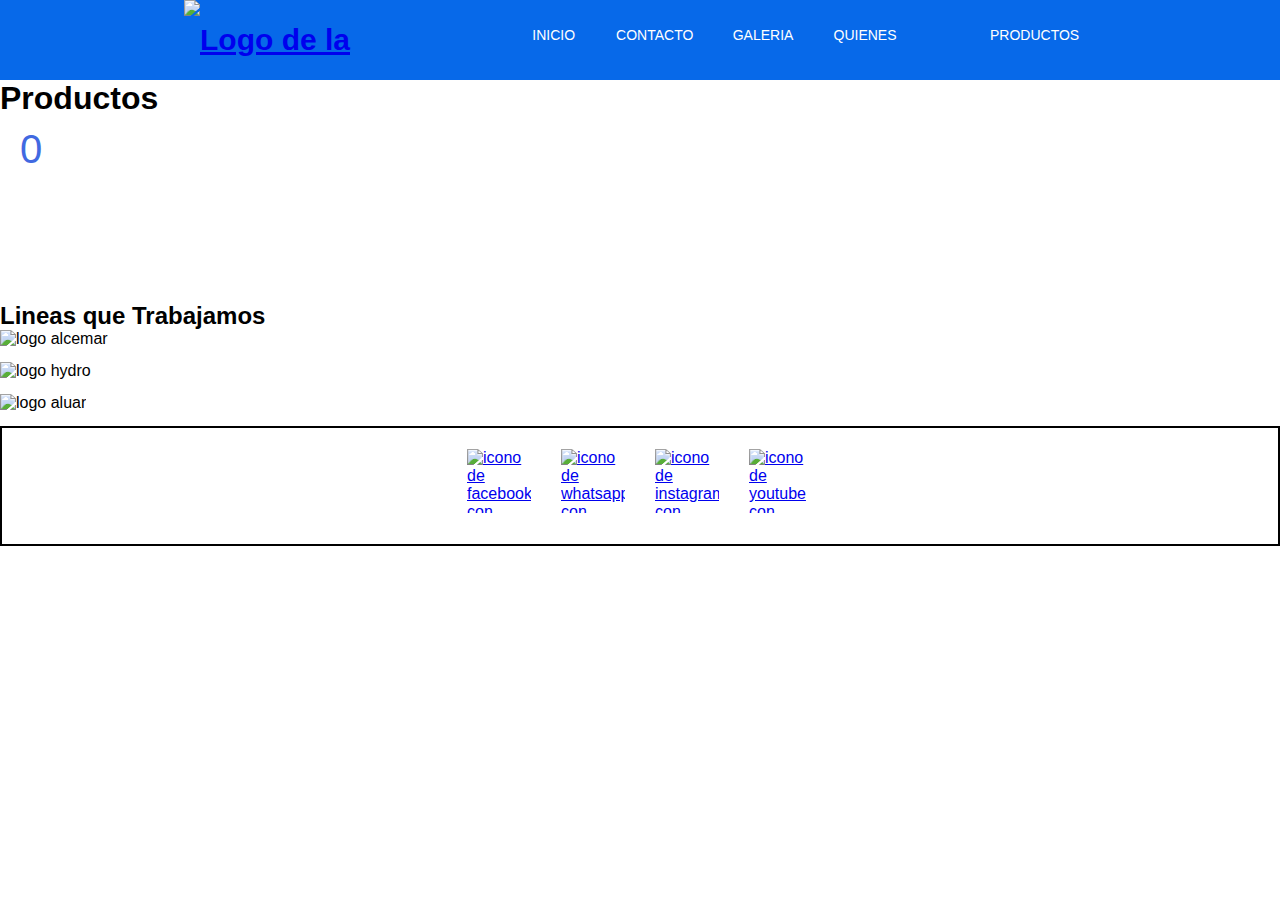
==== pages/productos.html @ c854fc82 "a ver" ====
<!DOCTYPE html>
<html lang="es">

<head>
    <meta charset="UTF-8">
    <meta http-equiv="X-UA-Compatible" content="IE=edge">
    <meta name="viewport" content="width=device-width, initial-scale=1.0">
    <meta name="keywords" content="HTML, JS, PROGRAMACION, CODERHOUSE, MI PRIMER PAGINA, Abertura de aluminio">
    <title>Productos Mendieta Aberturas</title>
    <meta name="description"
        content="Esta es mi Primer pagina web tratando sobre la exposicion y contacto de aberturas de aluminio, esta pagina fue desarrollada con ayuda del curso de desarrollo web de coder house">
    <!-- CSS only -->
    <link href="https://cdn.jsdelivr.net/npm/bootstrap@5.2.2/dist/css/bootstrap.min.css" rel="stylesheet"
        integrity="sha384-Zenh87qX5JnK2Jl0vWa8Ck2rdkQ2Bzep5IDxbcnCeuOxjzrPF/et3URy9Bv1WTRi" crossorigin="anonymous">
    <link rel="stylesheet" href="../css/main.css">
    <link rel="preconnect" href="https://fonts.gstatic.com">
    <link href="https://fonts.googleapis.com/css2?family=Roboto:wght@400;700&display=swap" rel="stylesheet">
    <!-- CSS only -->
    <script src="https://kit.fontawesome.com/df59baf6b8.js" crossorigin="anonymous"></script>
    <script defer src="../scripts/stock.js"></script>
    <script defer src="../scripts/modal.js"></script>
    <script defer src="../scripts/app.js"></script>
    <script defer src="../scripts/fetch.js"></script>
</head>

<body class="container-fluid px-0">
    <header class="header">
        <nav class="nav">
            <div class="logo">
                <a href="../index.html">
                    <img src="../media/images/logoescritorio.png" alt="Logo de la empresa" class="anchologo">
                </a>
            </div>
            <button class="nav-toggle " aria-label="Abrir menú">
                <i class="fas fa-bars"></i>
            </button>
            <ul class="nav-menu">
                <li class="nav-menu-item">
                    <a href="../index.html" class="nav-menu-link nav-link nav-menu-link_active">Inicio</a>
                </li>
                <li class="nav-menu-item">
                    <a href="../pages/contacto.html" class="nav-menu-link nav-link">Contacto</a>
                </li>
                <li class="nav-menu-item">
                    <a href="../pages/galeria.html" class="nav-menu-link nav-link">galeria</a>
                </li>
                <li class="nav-menu-item">
                    <a href="../pages/quienes_somos.html" class="nav-menu-link nav-link">Quienes somos</a>
                </li>
                <li class="nav-menu-item">
                    <a href="../pages/productos.html" class="nav-menu-link nav-link">Productos</a>
                </li>
            </ul>
        </nav>
    </header>
    <div class="container text-center">
        <div class="row align-items-center">
          <div class="col">
            <h1>Productos</h1>
          </div>
          <div class="col">
            <button id="boton-carrito"><i class="fas fa-shopping-cart"></i><span id="contadorCarrito">0</span></button>
          </div>
        </div>
      </div>
    <main class="container pt-2" id="contenedor-productos">
        <div class="modal-contenedor">
            <div class="modal-carrito">
                <h3>Carrito</h3>
                <button id="carritoCerrar"><i class="fas fa-times-circle"></i></button>
                <div id="carrito-contenedor">
                </div>
                <p class="precioProducto">Precio total: $<span id="precioTotal">0</span></p>
                <button id="vaciar-carrito" class="boton-agregar">Vaciar carrito</button>
            </div>
        </div>
    </main>
    <div class="text-center pt-3 pb-3">
        <h2>Lineas que Trabajamos</h2>
        <div class="row ">
            <div class="col align-self-start">
                <img src="../media/images/marcas/Alcemar_logo.png" alt="logo alcemar" class="anchoaltomarcas">
            </div>
            <div class="col align-self-center">
                <img src="../media/images/marcas/hydro-logo.png" alt="logo hydro" class="anchoaltomarcas">
            </div>
            <div class="col align-self-end">
                <img src="../media/images/marcas/Aluar_logo.png" alt="logo aluar" class="anchoaltomarcas">
            </div>
        </div>
    </div>
    <footer class="colorgl2">

        <a href="https://www.facebook.com/"><img src="../media/icons/icons8-facebook-50.png"
                alt="icono de facebook con vinculo hacia facebook" class="ancho_icons item1"> </a>
        <a href="https://www.whatsapp.com/"><img src="../media/icons/icons8-whatsapp-48.png"
                alt="icono de whatsapp con vinculo hacia whatsapp" class="ancho_icons item2"></a>
        <a href="https://www.instagram.com"><img src="../media/icons/icons8-instagram-64.png"
                alt="icono de instagram con vinculo hacia instagram" class="ancho_icons item3"></a>
        <a href="https://www.youtube.com/"><img src="../media/icons/icons8-youtube-50.png"
                alt="icono de youtube con vinculo hacia youtube" class="ancho_icons item4"></a>
    </footer>
    <script src="../scripts/index.js"></script>
    <script src="https://kit.fontawesome.com/69b4d0d91d.js" crossorigin="anonymous"></script>
    <!-- JavaScript Bundle with Popper -->
    <script src="https://cdn.jsdelivr.net/npm/bootstrap@5.2.2/dist/js/bootstrap.bundle.min.js"
        integrity="sha384-OERcA2EqjJCMA+/3y+gxIOqMEjwtxJY7qPCqsdltbNJuaOe923+mo//f6V8Qbsw3"
        crossorigin="anonymous"></script>
</body>

</html>
---- css/main.css ----
* {
  margin: 0;
  padding: 0;
  box-sizing: border-box;
  overflow-x: hidden; }

body {
  font-family: sans-serif;
  padding-top: 80px; }

.texto, .texto2, .texto3 {
  padding-top: 120px;
  padding-left: 15px;
  padding-right: 15px; }

.carrusel_fotos img {
  height: 498px; }

.ancho_alto {
  width: 100%;
  height: 420px; }

.anchologo {
  width: 200px;
  height: 65px; }

.ancho_icons {
  width: 64px;
  height: 64px; }

.anchoaltomarcas {
  width: 100px;
  height: 100px; }

.color {
  color: #000;
  display: flex;
  flex-direction: column;
  position: absolute;
  top: 50%;
  left: 50%;
  transform: translate(-50%, -50%);
  z-index: 1; }

.header {
  background-color: #0769e9;
  height: 80px;
  position: fixed;
  width: 100%;
  top: 0;
  left: 0;
  overflow: hidden;
  z-index: 2; }

.nav {
  display: flex;
  justify-content: space-between;
  max-width: 992px;
  margin: 0 auto; }

.nav-link {
  color: #fff;
  text-decoration: none; }

.logo {
  font-size: 30px;
  font-weight: bold;
  padding: 0 40px;
  line-height: 80px; }

.nav-menu {
  display: flex;
  margin-right: 40px;
  list-style: none; }

.nav-menu-item {
  font-size: 14px;
  margin: 0 10px;
  line-height: 70px;
  text-transform: uppercase;
  width: max-content; }

.nav-menu-link {
  padding: 8px 12px;
  border-radius: 3px; }

/* TOGGLE */
.nav-toggle {
  color: #fff;
  background: none;
  border: none;
  font-size: 30px;
  padding: 0 20px;
  line-height: 60px;
  cursor: pointer;
  display: none; }

/* MOBILE */
@media (max-width: 992px) {
  body {
    padding-top: 60px; }
  .header {
    height: 60px; }
  .logo {
    font-size: 25px;
    padding: 0 20px;
    line-height: 60px; }
  .nav-menu {
    display: flex;
    flex-direction: column;
    align-items: center;
    margin: 0;
    background-color: #2c3e50;
    position: fixed;
    top: 60px;
    width: 100%;
    padding: 20px 0;
    height: calc(100% - 60px);
    overflow-y: auto;
    left: 100%;
    transition: left 0.3s; }
  .nav-menu-item {
    line-height: 70px; }
  .nav-menu-link:hover,
  .nav-menu-link_active {
    background: none;
    color: #83c5f7; }
  .nav-toggle {
    display: block; }
  .nav-menu_visible {
    left: 0; }
  .nav-toggle:focus:not(:focus-visible) {
    outline: none; }
  .carousel-control-next,
  .carousel-control-prev,
  .carousel-indicators {
    z-index: 1; }
  .texto, .texto2, .texto3 {
    padding-top: 0; } }

/* MOBILE */
@media (max-width: 576px) {
  .ancho_alto {
    height: 320px;
    padding: 0 30px; }
  .anchoaltomarcas {
    height: 75px;
    width: 75px; } }

/*AQUI COMIENZA EL FOOTER*/
footer {
  width: 100%;
  height: 120px;
  display: grid;
  grid-template-columns: 64px 64px 64px 64px;
  grid-template-rows: 1fr;
  justify-content: center;
  column-gap: 30px;
  border: 2px solid #000;
  /*Se cambio flexbox por grids*/ }

footer a {
  display: grid; }
  footer a .item1 {
    grid-column: 1/2;
    grid-row: 1/ span 1; }
  footer a .item2 {
    grid-column: 1/2;
    grid-row: 1/ span 1; }
  footer a .item3 {
    grid-column: 1/2;
    grid-row: 1/ span 1; }
  footer a .item4 {
    grid-column: 1/2;
    grid-row: 1/ span 1; }
  footer a:hover {
    transform: scale(1.5);
    transition: all 1s ease; }

footer a {
  align-self: center; }

/*AQUI TERMINA EL FOOTER*/
/*GALERIA*/
#galeria .col-lg-3 {
  padding: 25px; }

#galeria img {
  width: 100%;
  height: 250px;
  margin-top: 15px; }

.hoverimg img {
  border-radius: 10px; }

.hoverimg :hover {
  border: 2px solid #000;
  transition: all 0.3s ease; }

/*GALERIA*/
#boton-carrito {
  border: none;
  color: royalblue;
  font-size: 40px;
  background-color: white;
  border-radius: 50%;
  padding: 10px 20px;
  transition: all .3s; }

#boton-carrito:hover {
  cursor: pointer;
  color: white;
  background-color: royalblue; }

#boton-carrito:focus {
  outline: none; }

#contenedor-productos {
  max-width: 100%;
  margin: 60px auto;
  display: flex;
  justify-content: space-between;
  flex-wrap: wrap; }

p {
  line-height: 1.8; }

.producto {
  max-width: 20%;
  padding: 10px;
  margin: 10px;
  margin-bottom: 20px;
  box-shadow: 2px 6px 3px 3px rgba(0, 0, 0, 0.3); }

.precioProducto {
  font-weight: 700; }

.boton-agregar {
  background-color: royalblue;
  color: white;
  font-size: 18px;
  font-weight: 700;
  padding: 5px;
  border: none; }

.boton-agregar:hover {
  cursor: pointer; }

.boton-agregar:focus {
  outline: none; }

.modal-contenedor {
  position: fixed;
  top: 0;
  width: 100%;
  height: 100vh;
  background-color: rgba(0, 0, 0, 0.3);
  display: flex;
  justify-content: center;
  align-items: center;
  transition: all .5s;
  opacity: 0;
  visibility: hidden; }

.modal-active {
  opacity: 1;
  visibility: visible; }

.modal-carrito {
  position: relative;
  background-color: white;
  min-width: 500px;
  padding: 20px;
  margin-top: -100%;
  transition: all .5s; }

.modal-active .modal-carrito {
  margin-top: 0; }

.modal-carrito h3 {
  color: royalblue;
  padding-bottom: 5px; }

.modal-carrito #carritoCerrar {
  position: absolute;
  top: 15px;
  right: 15px;
  font-size: 20px;
  color: royalblue;
  border: none;
  background-color: white; }

.modal-carrito #carritoCerrar:hover {
  cursor: pointer; }

.modal-carrito #carritoCerrar:focus {
  outline: none; }

.modal-carrito .precioProducto {
  padding-top: 10px; }

.productoEnCarrito {
  border-left: 5px solid lightblue;
  border-bottom-left-radius: 3px;
  border-top-left-radius: 3px;
  margin: 5px 0;
  padding: 5px 10px;
  display: flex;
  justify-content: space-between; }

.productoEnCarrito:hover {
  border-left: 5px solid royalblue; }

.boton-eliminar {
  background-color: white;
  color: red;
  border: none;
  font-size: 20px; }

.boton-eliminar:hover {
  cursor: pointer; }

.boton-eliminar:focus {
  outline: none; }

img {
  width: 100%;
  height: 50%;
  margin-bottom: 10px; }
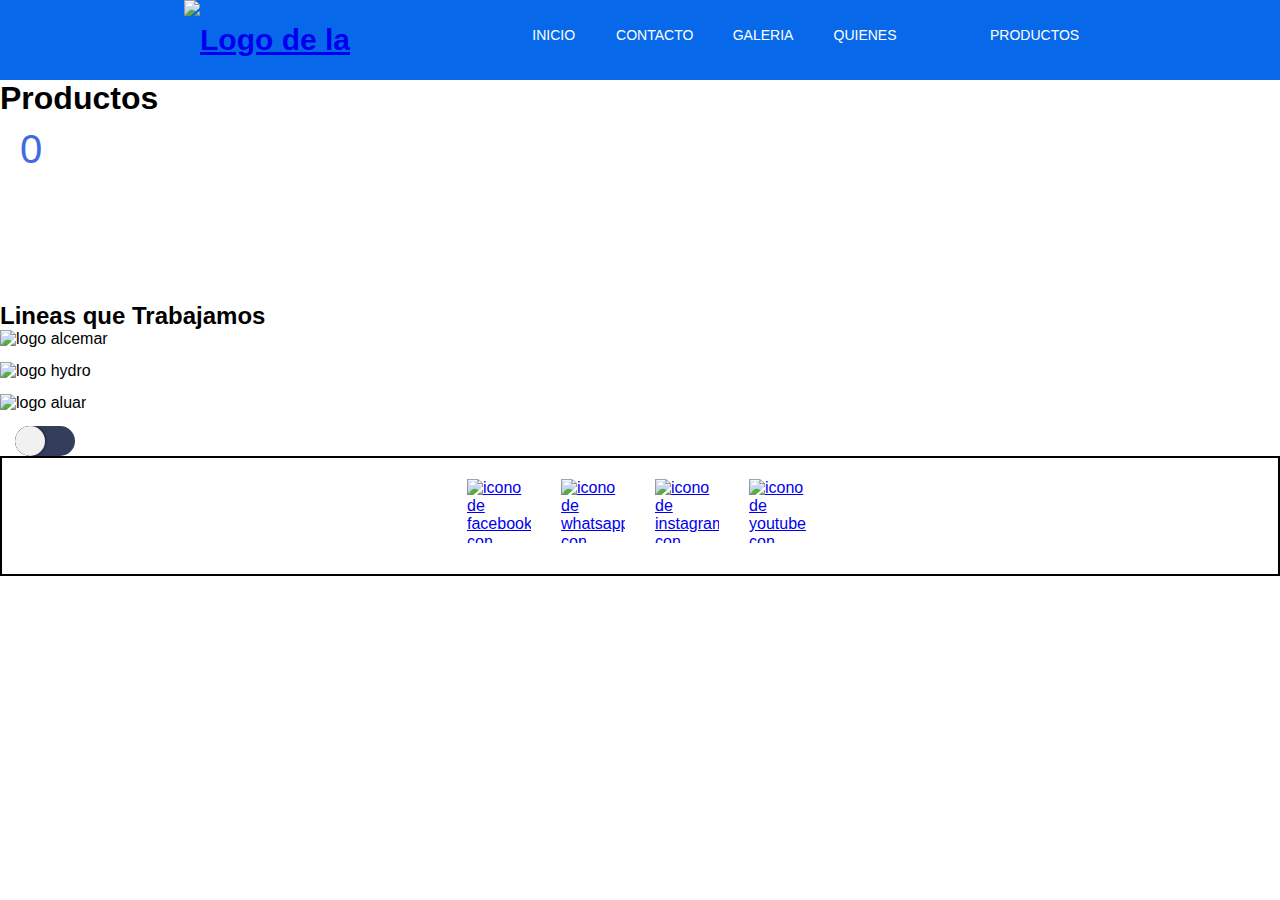
==== commit fbef7712: "entrega" ====
--- a/pages/productos.html
+++ b/pages/productos.html
@@ -20,7 +20,7 @@
     <script defer src="../scripts/stock.js"></script>
     <script defer src="../scripts/modal.js"></script>
     <script defer src="../scripts/app.js"></script>
-    <script defer src="../scripts/fetch.js"></script>
+    <script defer src="../scripts/nocturneMode.js"></script>
 </head>
 
 <body class="container-fluid px-0">
@@ -53,13 +53,13 @@
             </ul>
         </nav>
     </header>
-    <div class="container text-center">
+    <div class="container text-center pt-1 ">
         <div class="row align-items-center">
           <div class="col">
             <h1>Productos</h1>
           </div>
           <div class="col">
-            <button id="boton-carrito"><i class="fas fa-shopping-cart"></i><span id="contadorCarrito">0</span></button>
+            <button id="boton-carrito"><i class="fas fa-shopping-cart boton-carritoDark"></i><span id="contadorCarrito">0</span></button>
           </div>
         </div>
       </div>
@@ -89,6 +89,10 @@
             </div>
         </div>
     </div>
+    <button class="switch" id="switch">
+        <span><i class="fa-solid fa-sun"></i></span>
+        <span><i class="fa-solid fa-moon"></i></span>
+      </button>
     <footer class="colorgl2">
 
         <a href="https://www.facebook.com/"><img src="../media/icons/icons8-facebook-50.png"
@@ -106,6 +110,7 @@
     <script src="https://cdn.jsdelivr.net/npm/bootstrap@5.2.2/dist/js/bootstrap.bundle.min.js"
         integrity="sha384-OERcA2EqjJCMA+/3y+gxIOqMEjwtxJY7qPCqsdltbNJuaOe923+mo//f6V8Qbsw3"
         crossorigin="anonymous"></script>
+
 </body>
 
 </html>--- a/css/main.css
+++ b/css/main.css
@@ -6,7 +6,10 @@
 
 body {
   font-family: sans-serif;
-  padding-top: 80px; }
+  padding-top: 80px;
+  transition: .3s ease all; }
+  body.dark {
+    background: #969696; }
 
 .texto, .texto2, .texto3 {
   padding-top: 120px;
@@ -202,14 +205,16 @@
   border: none;
   color: royalblue;
   font-size: 40px;
-  background-color: white;
+  background-color: #fff;
   border-radius: 50%;
   padding: 10px 20px;
   transition: all .3s; }
+  body.dark #boton-carrito {
+    background-color: #969696; }
 
 #boton-carrito:hover {
   cursor: pointer;
-  color: white;
+  color: #fff;
   background-color: royalblue; }
 
 #boton-carrito:focus {
@@ -237,7 +242,7 @@
 
 .boton-agregar {
   background-color: royalblue;
-  color: white;
+  color: #fff;
   font-size: 18px;
   font-weight: 700;
   padding: 5px;
@@ -325,5 +330,41 @@
 
 img {
   width: 100%;
-  height: 50%;
+  height: 45%;
   margin-bottom: 10px; }
+
+.switch {
+  margin-left: 15px;
+  background: #343D5B;
+  border-radius: 1000px;
+  border: none;
+  position: relative;
+  cursor: pointer;
+  display: flex;
+  outline: none; }
+  .switch::after {
+    content: "";
+    display: block;
+    width: 30px;
+    height: 30px;
+    position: absolute;
+    background: #F1F1F1;
+    top: 0;
+    left: 0;
+    right: unset;
+    border-radius: 100px;
+    transition: .3s ease all;
+    box-shadow: 0px 0px 2px 2px rgba(0, 0, 0, 0.2); }
+  .switch.active {
+    background-color: orange;
+    color: #000; }
+    .switch.active::after {
+      right: 0;
+      left: unset; }
+  .switch span {
+    width: 30px;
+    height: 30px;
+    line-height: 30px;
+    display: block;
+    background: none;
+    color: #fff; }
